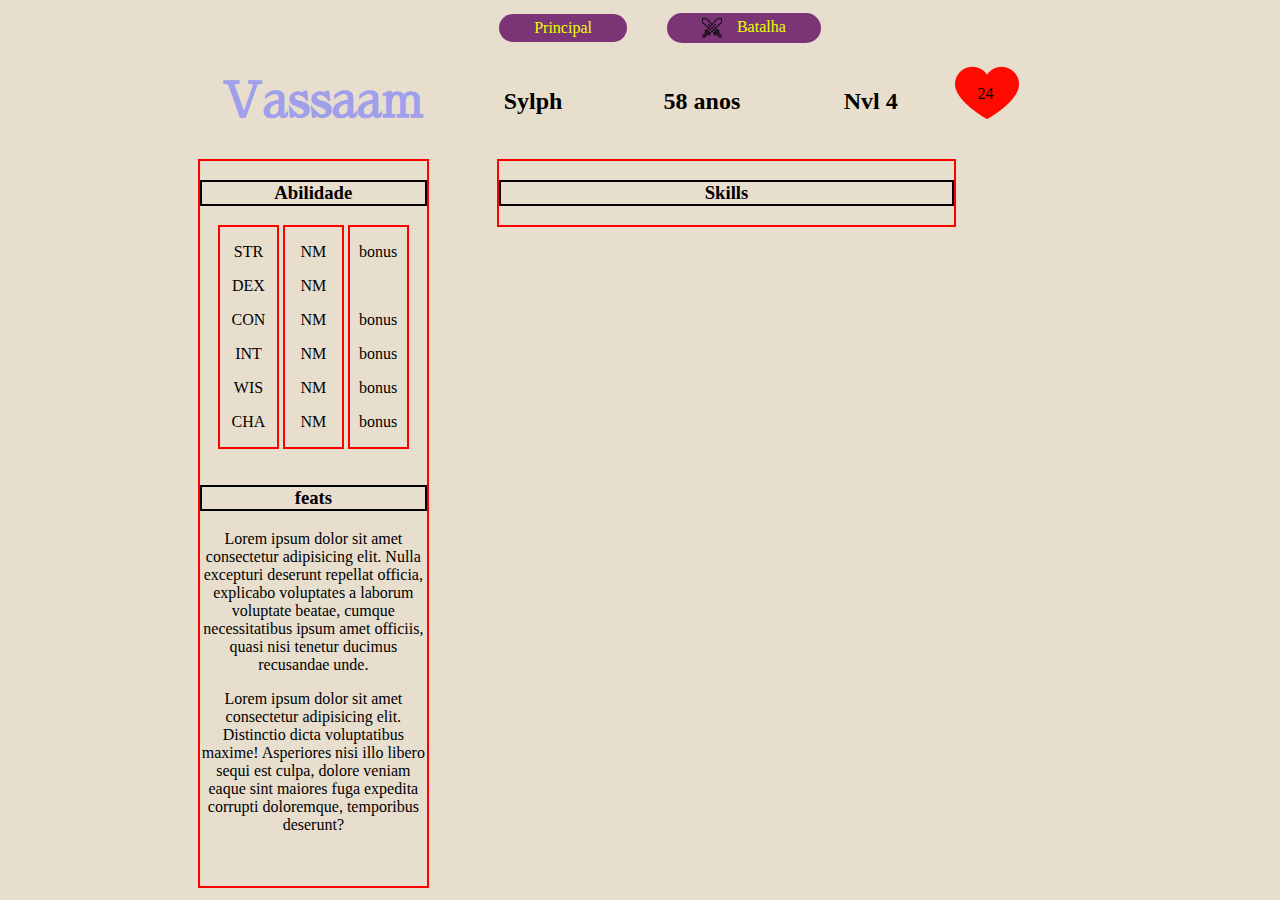
==== FichaRPG/INDEX.html @ 45186fb9 "tudo" ====
<!DOCTYPE html>
<html lang="en">
<head>
    <meta charset="UTF-8">
    <meta name="viewport" content="width=device-width, initial-scale=1.0">
    <link rel="stylesheet" href="Css/estilo.css">
    <title>Document</title>
</head>
<body>
    <nav>
        <a href="#">Principal</a>
        <a href="#"><img src="Css/swords.png" alt="">Batalha</a>
    </nav>

    <header>
        <h1>Vassaam</h1>
        <h2>Sylph</h2>
        <h2>58 anos</h2>
        <h2>Nvl 4</h2>
        <div class="container">
            <img src="Css/heart.png">
            
            <p>24</p>
        </div>
    </header>

    <section>
        <div class="esquerda">
            <h3>Abilidade</h3>
            <div class="EsqCol" >
                <p>STR</p>
                <p>DEX</p>
                <p>CON</p>
                <p>INT</p>
                <p>WIS</p>
                <p>CHA</p>
                
            </div>
            <div class="EsqCol" >
                <p>NM</p>
                <p>NM</p>
                <p>NM</p>
                <p>NM</p>
                <p>NM</p>
                <p>NM</p>
                
            </div>
            <div class="EsqCol" >
                <p>bonus</p>
                <p><br></p>
                <p>bonus</p>
                <p>bonus</p>
                <p>bonus</p>
                <p>bonus</p>
               
            </div>
            <br><br>
            <h3>feats</h3>
            <p>Lorem ipsum dolor sit amet consectetur adipisicing elit. Nulla excepturi deserunt repellat officia, explicabo voluptates a laborum voluptate beatae, cumque necessitatibus ipsum amet officiis, quasi nisi tenetur ducimus recusandae unde.</p>
            <p>Lorem ipsum dolor sit amet consectetur adipisicing elit. Distinctio dicta voluptatibus maxime! Asperiores nisi illo libero sequi est culpa, dolore veniam eaque sint maiores fuga expedita corrupti doloremque, temporibus deserunt?</p>
            <br><br>
        </div>
        
        <div class="direita">
            <h3>Skills</h3>
        </div>
    </section>
    <script src="JS/Java.js"></script>
</body>
</html>
---- FichaRPG/Css/estilo.css ----
@import url('https://fonts.googleapis.com/css2?family=Sawarabi+Mincho&display=swap');
body{
    background: hsl(36, 36%, 86%);
}
nav{
    display: flex;
    margin-top: 1%;
    text-align: center;
    justify-content: center;
    align-items: center;
    /* border: 2px solid black; */
}
nav img{
    vertical-align: middle; 
    width: 20px;
    margin-right: 15px;
    
}
nav a{
    margin-left: 40px;
    padding: 5px 35px;
    background: hwb(300 3% 63% / 0.788);
    border-radius: 15px;
    text-decoration: none;
    color: hsl(64, 100%, 50%);
}

header{
    display: flex;
    /* border: 2px solid red;  */
    justify-content: center;
    align-items: center;
    margin-left: 15%;
    margin-right: 20%;
}
header h1{
    flex: 30%;
    color: rgb(159, 159, 235);
    font-size: 3rem;
    font-family: 'Sawarabi Mincho', serif;
    text-align: center;
     /* border: 2px dashed black; */
} 
header h2{
    text-align: center;
    flex: 20%;
     /* border: 2px dashed black; */
}
.container {
    position: relative;
    flex: 5%;
     width: 80px;
    height: 80px;
}
.container p{
    text-align: center;
    position: absolute;
    top: 10%;
    right: 40%;
    color: black;
}

section{
    
    margin-left: 15%;
    margin-right: 25%;
    width: AUTO;
    display: inline-block;
    /* border: 2px solid red; */
}
section h3{
    border: 2px solid black;
    text-align: center;
}
.esquerda{
    float:left;
    width:30%;
    border: 2px solid red;
    text-align: center;
}
.EsqCol{
    display: inline-block;
    text-align: center;
    width: 25%;
    border: 2px solid red;
}
.direita{
    float:right;
    width:60%;
    border: 2px solid red;    
}
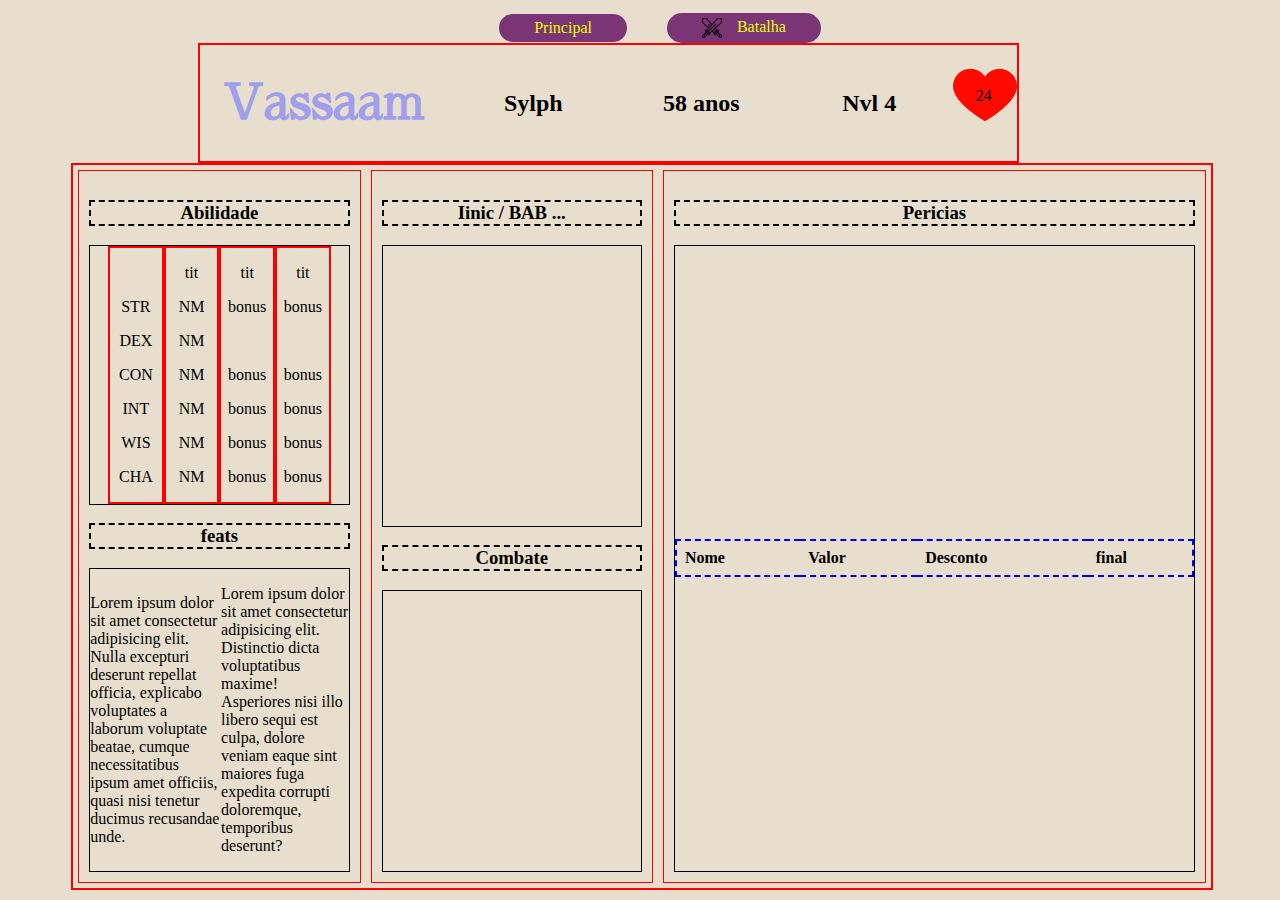
==== commit 9842d00b: "att" ====
--- a/FichaRPG/INDEX.html
+++ b/FichaRPG/INDEX.html
@@ -1,11 +1,14 @@
 <!DOCTYPE html>
 <html lang="en">
+
 <head>
     <meta charset="UTF-8">
     <meta name="viewport" content="width=device-width, initial-scale=1.0">
+
     <link rel="stylesheet" href="Css/estilo.css">
-    <title>Document</title>
+    <title>Ficha Vassaam</title>
 </head>
+
 <body>
     <nav>
         <a href="#">Principal</a>
@@ -19,52 +22,98 @@
         <h2>Nvl 4</h2>
         <div class="container">
             <img src="Css/heart.png">
-            
+
             <p>24</p>
         </div>
     </header>
 
     <section>
-        <div class="esquerda">
+        <div class="left-column">
             <h3>Abilidade</h3>
-            <div class="EsqCol" >
-                <p>STR</p>
-                <p>DEX</p>
-                <p>CON</p>
-                <p>INT</p>
-                <p>WIS</p>
-                <p>CHA</p>
-                
+            <div class="block">
+
+                <div class="EsqCol">
+                    <p><br></p>
+                    <p>STR</p>
+                    <p>DEX</p>
+                    <p>CON</p>
+                    <p>INT</p>
+                    <p>WIS</p>
+                    <p>CHA</p>
+
+                </div>
+                <div class="EsqCol">
+                    <p>tit</p>
+                    <p>NM</p>
+                    <p>NM</p>
+                    <p>NM</p>
+                    <p>NM</p>
+                    <p>NM</p>
+                    <p>NM</p>
+
+                </div>
+                <div class="EsqCol">
+                    <p>tit</p>
+                    <p>bonus</p>
+                    <p><br></p>
+                    <p>bonus</p>
+                    <p>bonus</p>
+                    <p>bonus</p>
+                    <p>bonus</p>
+                </div>
+                <div class="EsqCol">
+                    <p>tit</p>
+                    <p>bonus</p>
+                    <p><br></p>
+                    <p>bonus</p>
+                    <p>bonus</p>
+                    <p>bonus</p>
+                    <p>bonus</p>
+                </div>
+
             </div>
-            <div class="EsqCol" >
-                <p>NM</p>
-                <p>NM</p>
-                <p>NM</p>
-                <p>NM</p>
-                <p>NM</p>
-                <p>NM</p>
-                
+            <h3>feats</h3>
+            <div class="block">
+                <p>Lorem ipsum dolor sit amet consectetur adipisicing elit. Nulla excepturi deserunt repellat officia,
+                    explicabo voluptates a laborum voluptate beatae, cumque necessitatibus ipsum amet officiis, quasi
+                    nisi tenetur ducimus recusandae unde.</p>
+                <p>Lorem ipsum dolor sit amet consectetur adipisicing elit. Distinctio dicta voluptatibus maxime!
+                    Asperiores nisi illo libero sequi est culpa, dolore veniam eaque sint maiores fuga expedita corrupti
+                    doloremque, temporibus deserunt?</p>
             </div>
-            <div class="EsqCol" >
-                <p>bonus</p>
-                <p><br></p>
-                <p>bonus</p>
-                <p>bonus</p>
-                <p>bonus</p>
-                <p>bonus</p>
-               
+        </div>
+
+        <div class="center-column">
+            <h3>Iinic / BAB ... </h3>
+            <div class="block">
+
             </div>
-            <br><br>
-            <h3>feats</h3>
-            <p>Lorem ipsum dolor sit amet consectetur adipisicing elit. Nulla excepturi deserunt repellat officia, explicabo voluptates a laborum voluptate beatae, cumque necessitatibus ipsum amet officiis, quasi nisi tenetur ducimus recusandae unde.</p>
-            <p>Lorem ipsum dolor sit amet consectetur adipisicing elit. Distinctio dicta voluptatibus maxime! Asperiores nisi illo libero sequi est culpa, dolore veniam eaque sint maiores fuga expedita corrupti doloremque, temporibus deserunt?</p>
-            <br><br>
+            <h3>Combate</h3>
+            <div class="block">
+
+            </div>
         </div>
-        
-        <div class="direita">
-            <h3>Skills</h3>
+        <div class="right-column">
+            <h3>Pericias </h3>
+            <div class="block">
+                <table id="product-table">
+                    <thead>
+                        <tr>
+                            <th>Nome</th>
+                            <th>Valor</th>
+                            <th>Desconto</th>
+                            <th>final</th>
+                        </tr>
+                    </thead>
+                    <tbody>
+                        <!-- Os produtos serão inseridos aqui -->
+                    </tbody>
+                </table>
+            </div>
+
         </div>
     </section>
     <script src="JS/Java.js"></script>
 </body>
+
 </html>--- a/FichaRPG/Css/estilo.css
+++ b/FichaRPG/Css/estilo.css
@@ -1,8 +1,10 @@
 @import url('https://fonts.googleapis.com/css2?family=Sawarabi+Mincho&display=swap');
-body{
+
+body {
     background: hsl(36, 36%, 86%);
 }
-nav{
+
+nav {
     display: flex;
     margin-top: 1%;
     text-align: center;
@@ -10,13 +12,15 @@
     align-items: center;
     /* border: 2px solid black; */
 }
-nav img{
-    vertical-align: middle; 
+
+nav img {
+    vertical-align: middle;
     width: 20px;
     margin-right: 15px;
-    
+
 }
-nav a{
+
+nav a {
     margin-left: 40px;
     padding: 5px 35px;
     background: hwb(300 3% 63% / 0.788);
@@ -25,34 +29,38 @@
     color: hsl(64, 100%, 50%);
 }
 
-header{
+header {
     display: flex;
-    /* border: 2px solid red;  */
+    border: 2px solid red;  
     justify-content: center;
     align-items: center;
     margin-left: 15%;
     margin-right: 20%;
 }
-header h1{
+
+header h1 {
     flex: 30%;
     color: rgb(159, 159, 235);
     font-size: 3rem;
     font-family: 'Sawarabi Mincho', serif;
     text-align: center;
-     /* border: 2px dashed black; */
-} 
-header h2{
+    /* border: 2px dashed black; */
+}
+
+header h2 {
     text-align: center;
     flex: 20%;
-     /* border: 2px dashed black; */
+    /* border: 2px dashed black; */
 }
+
 .container {
     position: relative;
     flex: 5%;
-     width: 80px;
+    width: 80px;
     height: 80px;
 }
-.container p{
+
+.container p {
     text-align: center;
     position: absolute;
     top: 10%;
@@ -60,32 +68,61 @@
     color: black;
 }
 
-section{
-    
-    margin-left: 15%;
-    margin-right: 25%;
-    width: AUTO;
-    display: inline-block;
-    /* border: 2px solid red; */
+section {
+
+    display: flex;
+    justify-content: center;
+    width: 90%;
+    margin-left: 5%;
+    margin-right: 10%;
+    border: 2px solid red; 
 }
-section h3{
-    border: 2px solid black;
+section h3 {
+    border: 2px dashed black;
     text-align: center;
 }
-.esquerda{
-    float:left;
-    width:30%;
-    border: 2px solid red;
-    text-align: center;
+
+.left-column,
+.center-column,
+.right-column {
+    display: flex;
+    flex-direction: column;
+    border: 1px solid red;
+    padding: 10px;
+    margin: 5px;
+    width: 25%;
 }
-.EsqCol{
+.right-column{
+    width: 50%;
+}
+
+.block{
+    flex-grow: 1;
+    border: 1px solid black;
+    display: flex;
+    justify-content: center;
+    align-items: center;
+    min-height: 100px;
+}
+
+
+.EsqCol {
     display: inline-block;
     text-align: center;
-    width: 25%;
+    width: 20%;
     border: 2px solid red;
 }
-.direita{
-    float:right;
-    width:60%;
-    border: 2px solid red;    
-}+table {
+    border-collapse: collapse;
+    border: 2px dashed blue;
+    width: 100%;
+  }
+
+  td, th {
+    text-align: left;
+    padding: 8px;
+  }
+
+  tr:nth-child(even) {
+    background-color: #dddddd;
+  }